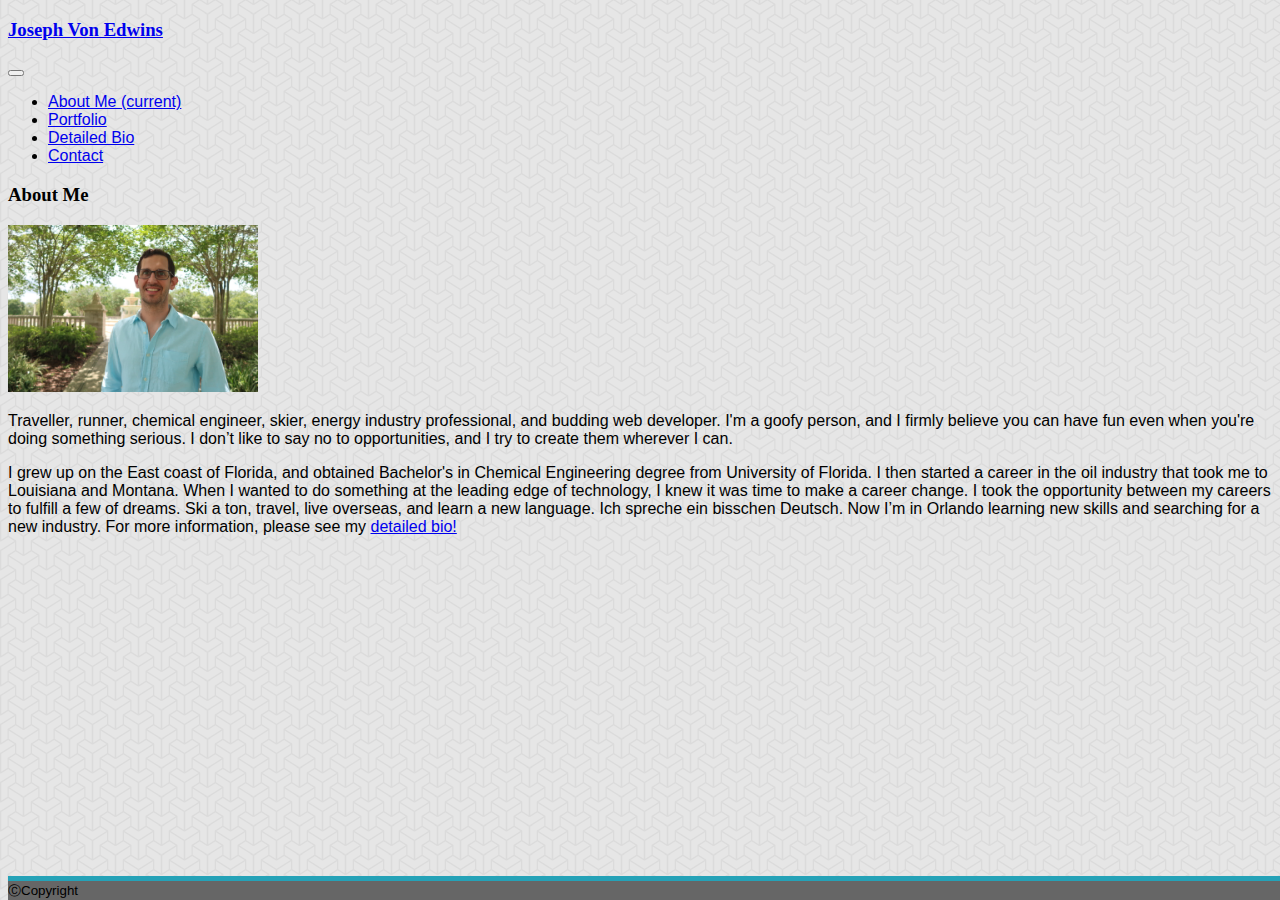
==== index.html @ a5b4ae81 "footer styling" ====
<!DOCTYPE html>
<html lang="en-US">

<head>
    <title>Joseph Von Edwins: Portfolio</title>
    <meta charset="utf-8">
    <meta name="viewport" content="width=device-width, initial-scale=1, shrink-to-fit=no">
    <link rel="stylesheet" href="https://stackpath.bootstrapcdn.com/bootstrap/4.1.1/css/bootstrap.min.css" integrity="sha384-WskhaSGFgHYWDcbwN70/dfYBj47jz9qbsMId/iRN3ewGhXQFZCSftd1LZCfmhktB"
        crossorigin="anonymous">
    <link rel="stylesheet" type="text/css" href="assets/css/style.css">
</head>

<body>
    <!--Navbar Open-->
    <div class="container-fluid bg-light text-muted shadow">
        <div class="row">
            <div class="d-none d-md-block col-md-2"></div>
            <div class="col-md-8 col-xs-12 p-0">
                <nav class="navbar navbar-expand-lg navbar-light bg-light p-0 m-0">
                    <a class="navbar-brand bg-info pl-3 pr-3" href="index.html">
                        <h3 class="text-light">Joseph Von Edwins</h3>
                    </a>
                    <button class="navbar-toggler" type="button" data-toggle="collapse" data-target="#navbarSupportedContent" aria-controls="navbarSupportedContent"
                        aria-expanded="false" aria-label="Toggle navigation">
                        <span class="navbar-toggler-icon"></span>
                    </button>

                    <div class="collapse navbar-collapse" id="navbarSupportedContent">
                        <ul class="navbar-nav ml-auto">
                            <li class="nav-item active">
                                <a class="nav-link" href="index.html">About Me
                                    <span class="sr-only">(current)</span>
                                </a>
                            </li>
                            <li class="nav-item">
                                <a class="nav-link" href="portfolio.html">Portfolio</a>
                            </li>
                            <li class="nav-item">
                                <a class="nav-link" href="detailed-bio.html">Detailed Bio</a>
                            </li>
                            <li class="nav-item">
                                <a class="nav-link" href="contact.html">Contact</a>
                            </li>
                        </ul>
                    </div>
                </nav>
            </div>
            <div class="col-md-2"></div>
        </div>
    </div>
    <!--Navbar Closed-->


    </div>
    <!--grid section for content-->

    <div class="container-fluid text-muted">

        <!--About Me header in the content section-->
        <div class="row mt-4">

            <div class="d-none d-md-block col-md-2">

            </div>

            <div class="col-xs-12 col-md-8 bg-light shadow">
                <!--open of heading and content section-->

                <div class="row pr-3 pl-3 pt-3 pb-2">
                    <div class="col-12 border-bottom border-dark">
                        <h3 class="text-info">About Me</h3>
                    </div>
                </div>

                <div class="row pr-3 pl-3 pt-1">
                    <div>
                        <img class="float-md-left m-3" src="assets/images/Profile.JPG" alt="Picture of Joseph Von Edwins">

                        <p class="m-3">Traveller, runner, chemical engineer, skier, energy industry professional, and budding web developer.
                            I'm a goofy person, and I firmly believe you can have fun even when you're doing something serious.
                            I don’t like to say no to opportunities, and I try to create them wherever I can.</p>

                        <p class="m-3">I grew up on the East coast of Florida, and obtained Bachelor's in Chemical Engineering degree from University
                            of Florida. I then started a career in the oil industry that took me to Louisiana and Montana.
                            When I wanted to do something at the leading edge of technology, I knew it was time to make a
                            career change. I took the opportunity between my careers to fulfill a few of dreams. Ski a ton,
                            travel, live overseas, and learn a new language. Ich spreche ein bisschen Deutsch. Now I’m in
                            Orlando learning new skills and searching for a new industry. For more information, please see
                            my
                            <a class="link-items" href="detailed-bio.html">detailed bio!</a>
                        </p>
                    </div>
                </div>

                <!--Close of heading and content section-->

            </div>

            <div class="d-none d-md-block col-md-2">

            </div>

        </div>

    </div>


    <!--Sticky footer begin-->
    <footer class="footer mt-4">
        <div class="container-fluid py-3">

            <div class="row justify-content-center m-0 p-0">
                <div class="text-light col-xs-12 m-0 p-0" id="footerStyle">
                    <small>&#9400;Copyright</small>
                </div>
            </div>
        </div>
    </footer>
    <!--Stick footer end-->

</body>

</html>
---- assets/css/style.css ----
* {
    font-family: 'Arial', 'Helvetica Neue', Helvetica, sans-serif;
}

h1, h2, h3, h4, h5, h6 {
    font-family: 'Georgia', Times, 'Times New Roman', serif;
    font-weight: bold;
}

body {
    background-image: url("../images/escheresque/escheresque.png");
}


#contentHeader {
    color: #4aaaa5;
}

.navbar{
    padding:0;
    margin: 0 0 1em 0;
}

footer{
    background-color: #666666;
    border-top: 5px solid #25a2b7;
    position: absolute;
    bottom: 0;
    width: 100%;
}


.float-md-left {
    max-width: 250px;
}
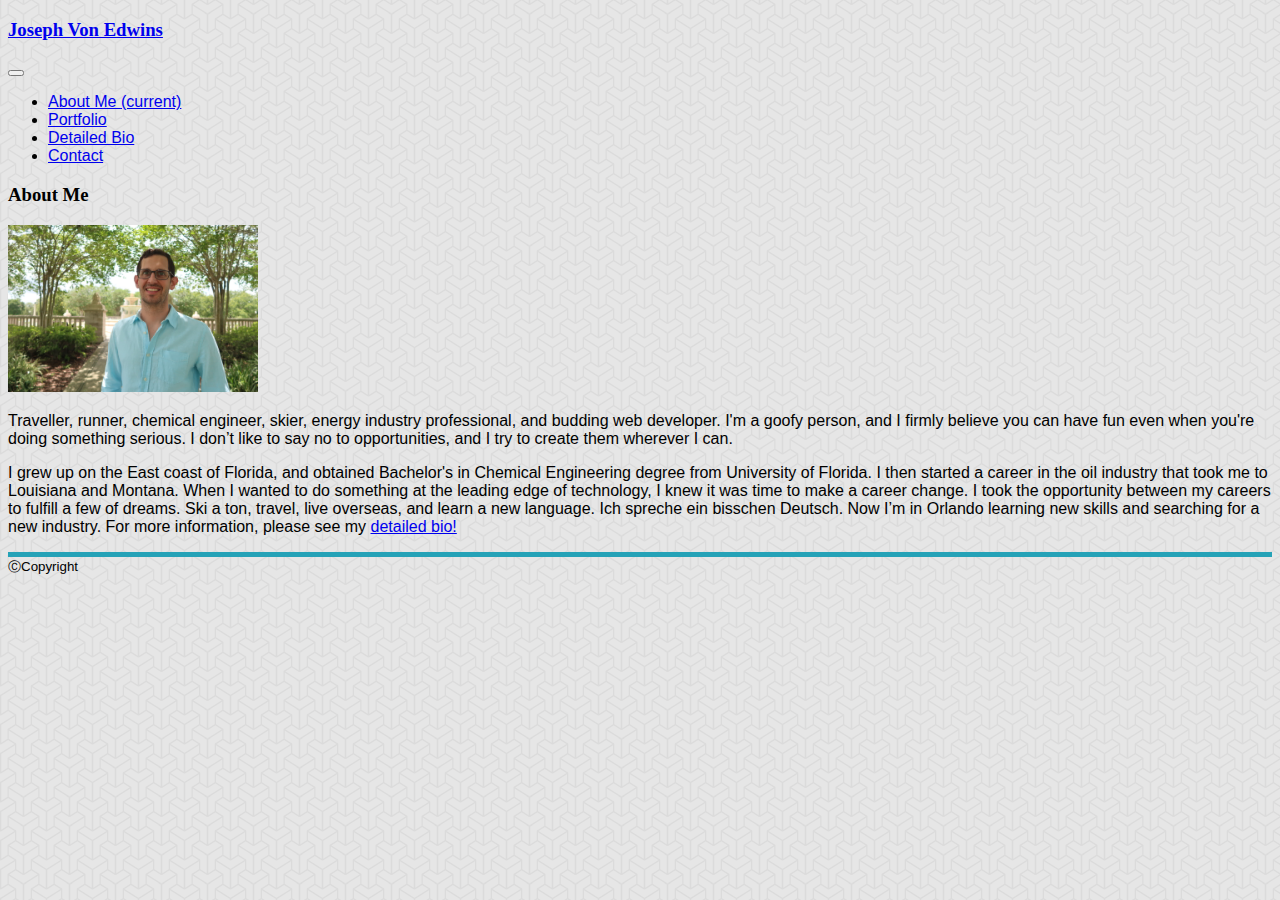
==== commit b5e4f020: "moving most styling from css to bootstrap" ====
--- a/index.html
+++ b/index.html
@@ -16,7 +16,7 @@
         <div class="row">
             <div class="d-none d-md-block col-md-2"></div>
             <div class="col-md-8 col-xs-12 p-0">
-                <nav class="navbar navbar-expand-lg navbar-light bg-light p-0 m-0">
+                <nav class="navbar navbar-expand-lg navbar-light bg-light p-0 mr-0 ml-0 mt-0 mb-0">
                     <a class="navbar-brand bg-info pl-3 pr-3" href="index.html">
                         <h3 class="text-light">Joseph Von Edwins</h3>
                     </a>
@@ -106,11 +106,11 @@
 
 
     <!--Sticky footer begin-->
-    <footer class="footer mt-4">
+    <footer class="footer mt-4 bg-secondary position-absolute"><!--Tried border-top-0 border-info without success-->
         <div class="container-fluid py-3">
 
             <div class="row justify-content-center m-0 p-0">
-                <div class="text-light col-xs-12 m-0 p-0" id="footerStyle">
+                <div class="text-light col-xs-12 m-0 p-0">
                     <small>&#9400;Copyright</small>
                 </div>
             </div>
--- a/assets/css/style.css
+++ b/assets/css/style.css
@@ -11,20 +11,8 @@
     background-image: url("../images/escheresque/escheresque.png");
 }
 
-
-#contentHeader {
-    color: #4aaaa5;
-}
-
-.navbar{
-    padding:0;
-    margin: 0 0 1em 0;
-}
-
 footer{
-    background-color: #666666;
     border-top: 5px solid #25a2b7;
-    position: absolute;
     bottom: 0;
     width: 100%;
 }
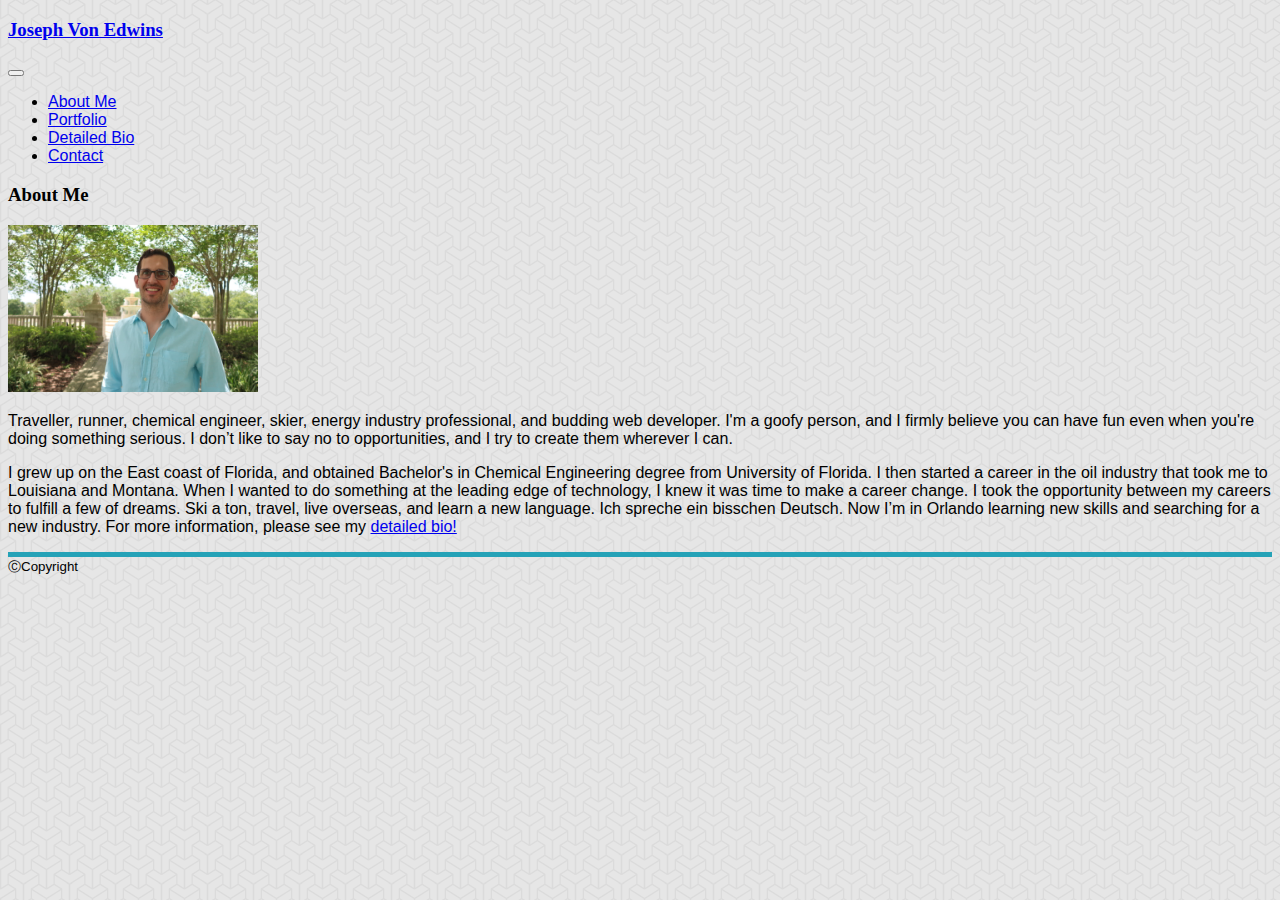
==== commit 5826f16d: "adding active elements to navbar" ====
--- a/index.html
+++ b/index.html
@@ -29,7 +29,6 @@
                         <ul class="navbar-nav ml-auto">
                             <li class="nav-item active">
                                 <a class="nav-link" href="index.html">About Me
-                                    <span class="sr-only">(current)</span>
                                 </a>
                             </li>
                             <li class="nav-item">
@@ -106,7 +105,7 @@
 
 
     <!--Sticky footer begin-->
-    <footer class="footer mt-4 bg-secondary position-absolute"><!--Tried border-top-0 border-info without success-->
+    <footer class="footer mt-4 bg-secondary position-relative"><!--Tried border-top-0 border-info without success-->
         <div class="container-fluid py-3">
 
             <div class="row justify-content-center m-0 p-0">
--- a/assets/css/style.css
+++ b/assets/css/style.css
@@ -18,7 +18,10 @@
 }
 
 
-.float-md-left {
+.float-md-left, .float-md-right {
     max-width: 250px;
 }
 
+ol{
+    list-style-position: inside;
+}